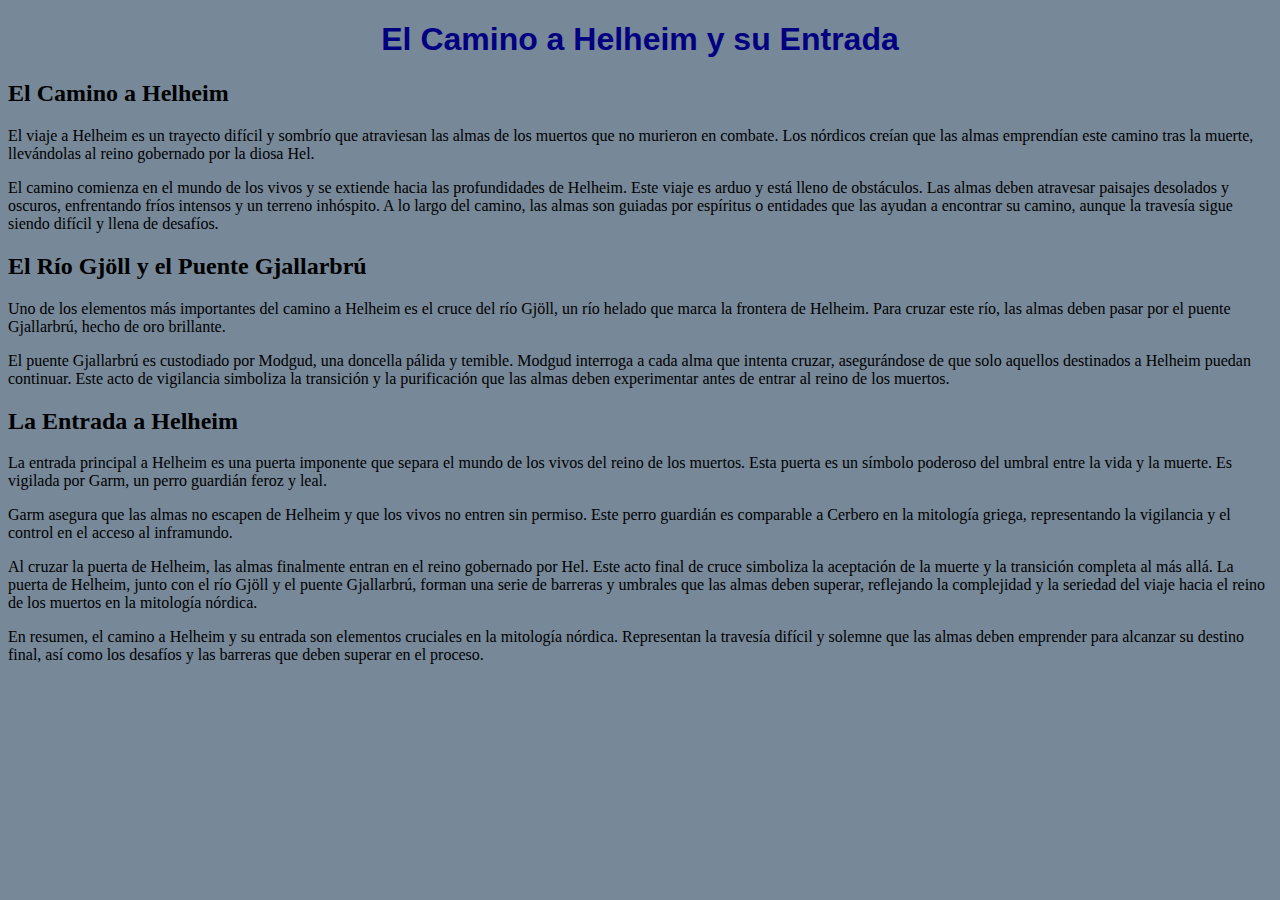
==== Helheim/camino.html @ 8151b6cc "Add files via upload" ====
<!DOCTYPE html>
<html lang="en">
<head>
    <meta charset="UTF-8">
    <meta name="viewport" content="width=device-width, initial-scale=1.0">
    <link rel="stylesheet" href="estiloLugar.css">
    <title>Camino a Helheim</title>
</head>
<body>
    <h1>El Camino a Helheim y su Entrada</h1>
    <h2>El Camino a Helheim</h2>
    <p>El viaje a Helheim es un trayecto difícil y sombrío que atraviesan las almas de los muertos que no murieron en combate. Los nórdicos creían que las almas emprendían este camino tras la muerte, llevándolas al reino gobernado por la diosa Hel.</p>
    <p>El camino comienza en el mundo de los vivos y se extiende hacia las profundidades de Helheim. Este viaje es arduo y está lleno de obstáculos. Las almas deben atravesar paisajes desolados y oscuros, enfrentando fríos intensos y un terreno inhóspito. A lo largo del camino, las almas son guiadas por espíritus o entidades que las ayudan a encontrar su camino, aunque la travesía sigue siendo difícil y llena de desafíos.</p>
    <h2>El Río Gjöll y el Puente Gjallarbrú</h2>
    <p>Uno de los elementos más importantes del camino a Helheim es el cruce del río Gjöll, un río helado que marca la frontera de Helheim. Para cruzar este río, las almas deben pasar por el puente Gjallarbrú, hecho de oro brillante.</p>
    <p>El puente Gjallarbrú es custodiado por Modgud, una doncella pálida y temible. Modgud interroga a cada alma que intenta cruzar, asegurándose de que solo aquellos destinados a Helheim puedan continuar. Este acto de vigilancia simboliza la transición y la purificación que las almas deben experimentar antes de entrar al reino de los muertos.</p>
    <h2>La Entrada a Helheim</h2>
    <p>La entrada principal a Helheim es una puerta imponente que separa el mundo de los vivos del reino de los muertos. Esta puerta es un símbolo poderoso del umbral entre la vida y la muerte. Es vigilada por Garm, un perro guardián feroz y leal.</p>
    <p>Garm asegura que las almas no escapen de Helheim y que los vivos no entren sin permiso. Este perro guardián es comparable a Cerbero en la mitología griega, representando la vigilancia y el control en el acceso al inframundo.</p>
    <p>Al cruzar la puerta de Helheim, las almas finalmente entran en el reino gobernado por Hel. Este acto final de cruce simboliza la aceptación de la muerte y la transición completa al más allá. La puerta de Helheim, junto con el río Gjöll y el puente Gjallarbrú, forman una serie de barreras y umbrales que las almas deben superar, reflejando la complejidad y la seriedad del viaje hacia el reino de los muertos en la mitología nórdica.</p>
    <p>En resumen, el camino a Helheim y su entrada son elementos cruciales en la mitología nórdica. Representan la travesía difícil y solemne que las almas deben emprender para alcanzar su destino final, así como los desafíos y las barreras que deben superar en el proceso.</p>
</body>
</html>
---- Helheim/estiloLugar.css ----
h1{
    text-align: center;
    color: navy;
    font-family: Impact, Haettenschweiler, 'Arial Narrow Bold', sans-serif;
}
body{
    background-color: lightslategray;
}
p{
    font-family: Georgia, 'Times New Roman', Times, serif;
}
a{
    color: black;
}
.linkardo{
    text-align: center;
    margin-top: 2%;
}
#primerLink{
    margin-top: 5%;
}
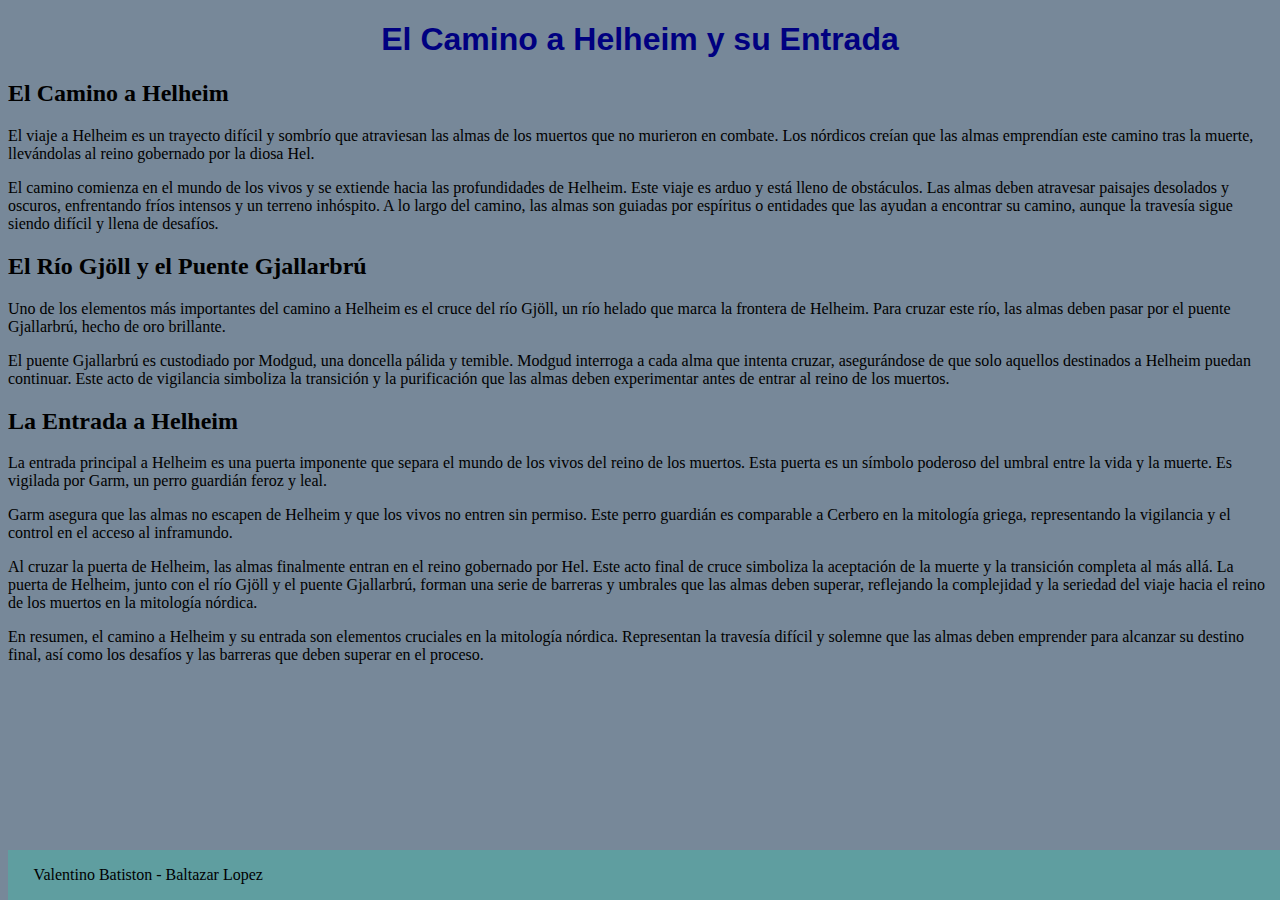
==== commit 08392c7d: "Update camino.html" ====
--- a/Helheim/camino.html
+++ b/Helheim/camino.html
@@ -3,7 +3,7 @@
 <head>
     <meta charset="UTF-8">
     <meta name="viewport" content="width=device-width, initial-scale=1.0">
-    <link rel="stylesheet" href="estiloLugar.css">
+    <link rel="stylesheet" href="estilos.css">
     <title>Camino a Helheim</title>
 </head>
 <body>
@@ -19,5 +19,8 @@
     <p>Garm asegura que las almas no escapen de Helheim y que los vivos no entren sin permiso. Este perro guardián es comparable a Cerbero en la mitología griega, representando la vigilancia y el control en el acceso al inframundo.</p>
     <p>Al cruzar la puerta de Helheim, las almas finalmente entran en el reino gobernado por Hel. Este acto final de cruce simboliza la aceptación de la muerte y la transición completa al más allá. La puerta de Helheim, junto con el río Gjöll y el puente Gjallarbrú, forman una serie de barreras y umbrales que las almas deben superar, reflejando la complejidad y la seriedad del viaje hacia el reino de los muertos en la mitología nórdica.</p>
     <p>En resumen, el camino a Helheim y su entrada son elementos cruciales en la mitología nórdica. Representan la travesía difícil y solemne que las almas deben emprender para alcanzar su destino final, así como los desafíos y las barreras que deben superar en el proceso.</p>
+    <footer>
+        <p>Valentino Batiston - Baltazar Lopez</p>
+    </footer>
 </body>
-</html>+</html>
--- a/Helheim/estilos.css
+++ b/Helheim/estilos.css
@@ -0,0 +1,30 @@
+h1{
+    text-align: center;
+    color: navy;
+    font-family: Impact, Haettenschweiler, 'Arial Narrow Bold', sans-serif;
+}
+body{
+    background-color: lightslategray;
+}
+p{
+    font-family: Georgia, 'Times New Roman', Times, serif;
+}
+a{
+    color: black;
+}
+.linkardo{
+    text-align: center;
+    margin-top: 2%;
+}
+#primerLink{
+    margin-top: 5%;
+}
+footer{
+    position: fixed;
+    bottom: 0;
+    width: 100%;
+    background-color: cadetblue;
+}
+footer p{
+    margin-left: 2%;
+}
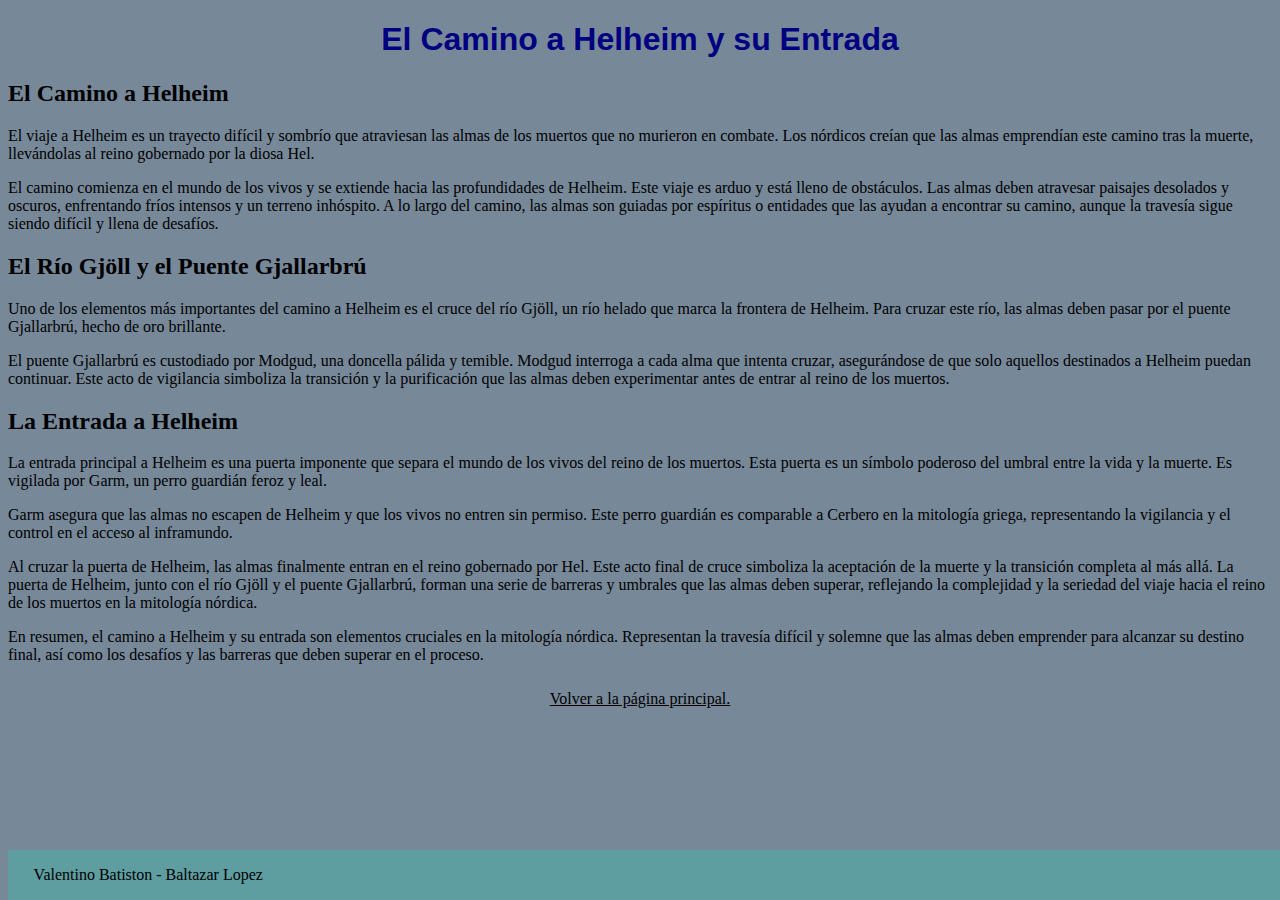
==== commit 18fdf5d4: "Update camino.html" ====
--- a/Helheim/camino.html
+++ b/Helheim/camino.html
@@ -19,6 +19,9 @@
     <p>Garm asegura que las almas no escapen de Helheim y que los vivos no entren sin permiso. Este perro guardián es comparable a Cerbero en la mitología griega, representando la vigilancia y el control en el acceso al inframundo.</p>
     <p>Al cruzar la puerta de Helheim, las almas finalmente entran en el reino gobernado por Hel. Este acto final de cruce simboliza la aceptación de la muerte y la transición completa al más allá. La puerta de Helheim, junto con el río Gjöll y el puente Gjallarbrú, forman una serie de barreras y umbrales que las almas deben superar, reflejando la complejidad y la seriedad del viaje hacia el reino de los muertos en la mitología nórdica.</p>
     <p>En resumen, el camino a Helheim y su entrada son elementos cruciales en la mitología nórdica. Representan la travesía difícil y solemne que las almas deben emprender para alcanzar su destino final, así como los desafíos y las barreras que deben superar en el proceso.</p>
+    <p class="linkardo"><a href="Index.html">Volver a la página principal.</a></p>
+    <br>
+    <br>
     <footer>
         <p>Valentino Batiston - Baltazar Lopez</p>
     </footer>
--- a/Helheim/estilos.css
+++ b/Helheim/estilos.css
@@ -28,3 +28,6 @@
 footer p{
     margin-left: 2%;
 }
+img{
+    align-self: center;
+}
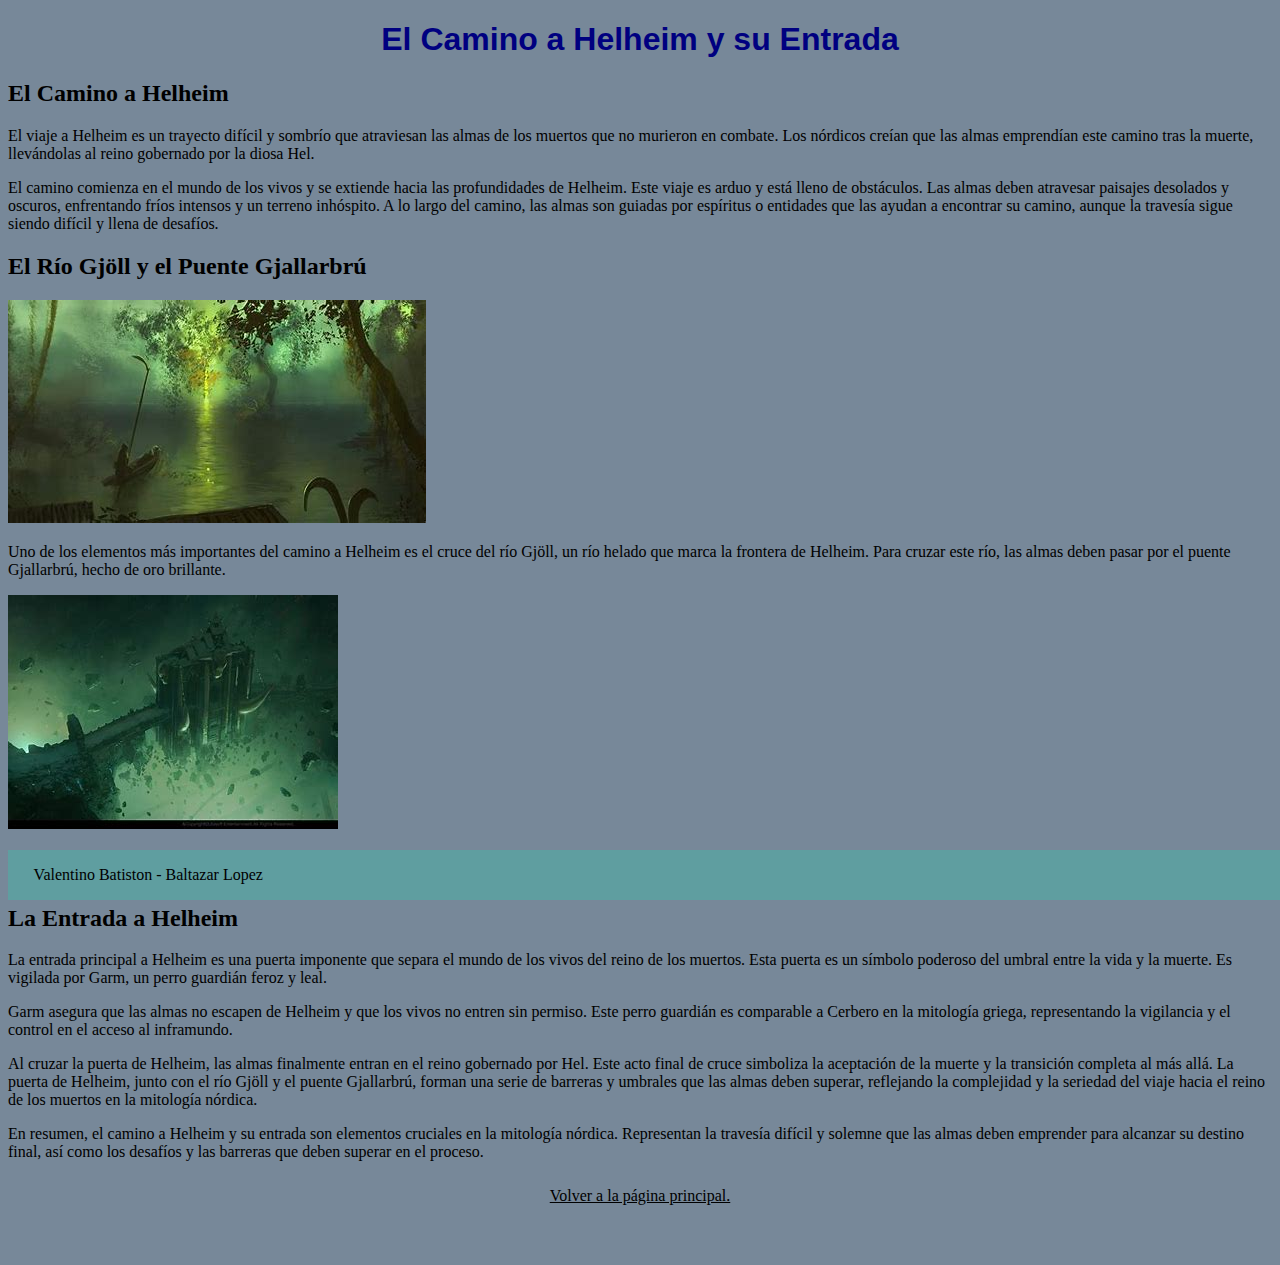
==== commit d30551ed: "Update camino.html" ====
--- a/Helheim/camino.html
+++ b/Helheim/camino.html
@@ -12,7 +12,9 @@
     <p>El viaje a Helheim es un trayecto difícil y sombrío que atraviesan las almas de los muertos que no murieron en combate. Los nórdicos creían que las almas emprendían este camino tras la muerte, llevándolas al reino gobernado por la diosa Hel.</p>
     <p>El camino comienza en el mundo de los vivos y se extiende hacia las profundidades de Helheim. Este viaje es arduo y está lleno de obstáculos. Las almas deben atravesar paisajes desolados y oscuros, enfrentando fríos intensos y un terreno inhóspito. A lo largo del camino, las almas son guiadas por espíritus o entidades que las ayudan a encontrar su camino, aunque la travesía sigue siendo difícil y llena de desafíos.</p>
     <h2>El Río Gjöll y el Puente Gjallarbrú</h2>
+    <img src="imagenes/rio.jpg">
     <p>Uno de los elementos más importantes del camino a Helheim es el cruce del río Gjöll, un río helado que marca la frontera de Helheim. Para cruzar este río, las almas deben pasar por el puente Gjallarbrú, hecho de oro brillante.</p>
+    <img src="imagenes/puente.jpg">
     <p>El puente Gjallarbrú es custodiado por Modgud, una doncella pálida y temible. Modgud interroga a cada alma que intenta cruzar, asegurándose de que solo aquellos destinados a Helheim puedan continuar. Este acto de vigilancia simboliza la transición y la purificación que las almas deben experimentar antes de entrar al reino de los muertos.</p>
     <h2>La Entrada a Helheim</h2>
     <p>La entrada principal a Helheim es una puerta imponente que separa el mundo de los vivos del reino de los muertos. Esta puerta es un símbolo poderoso del umbral entre la vida y la muerte. Es vigilada por Garm, un perro guardián feroz y leal.</p>
